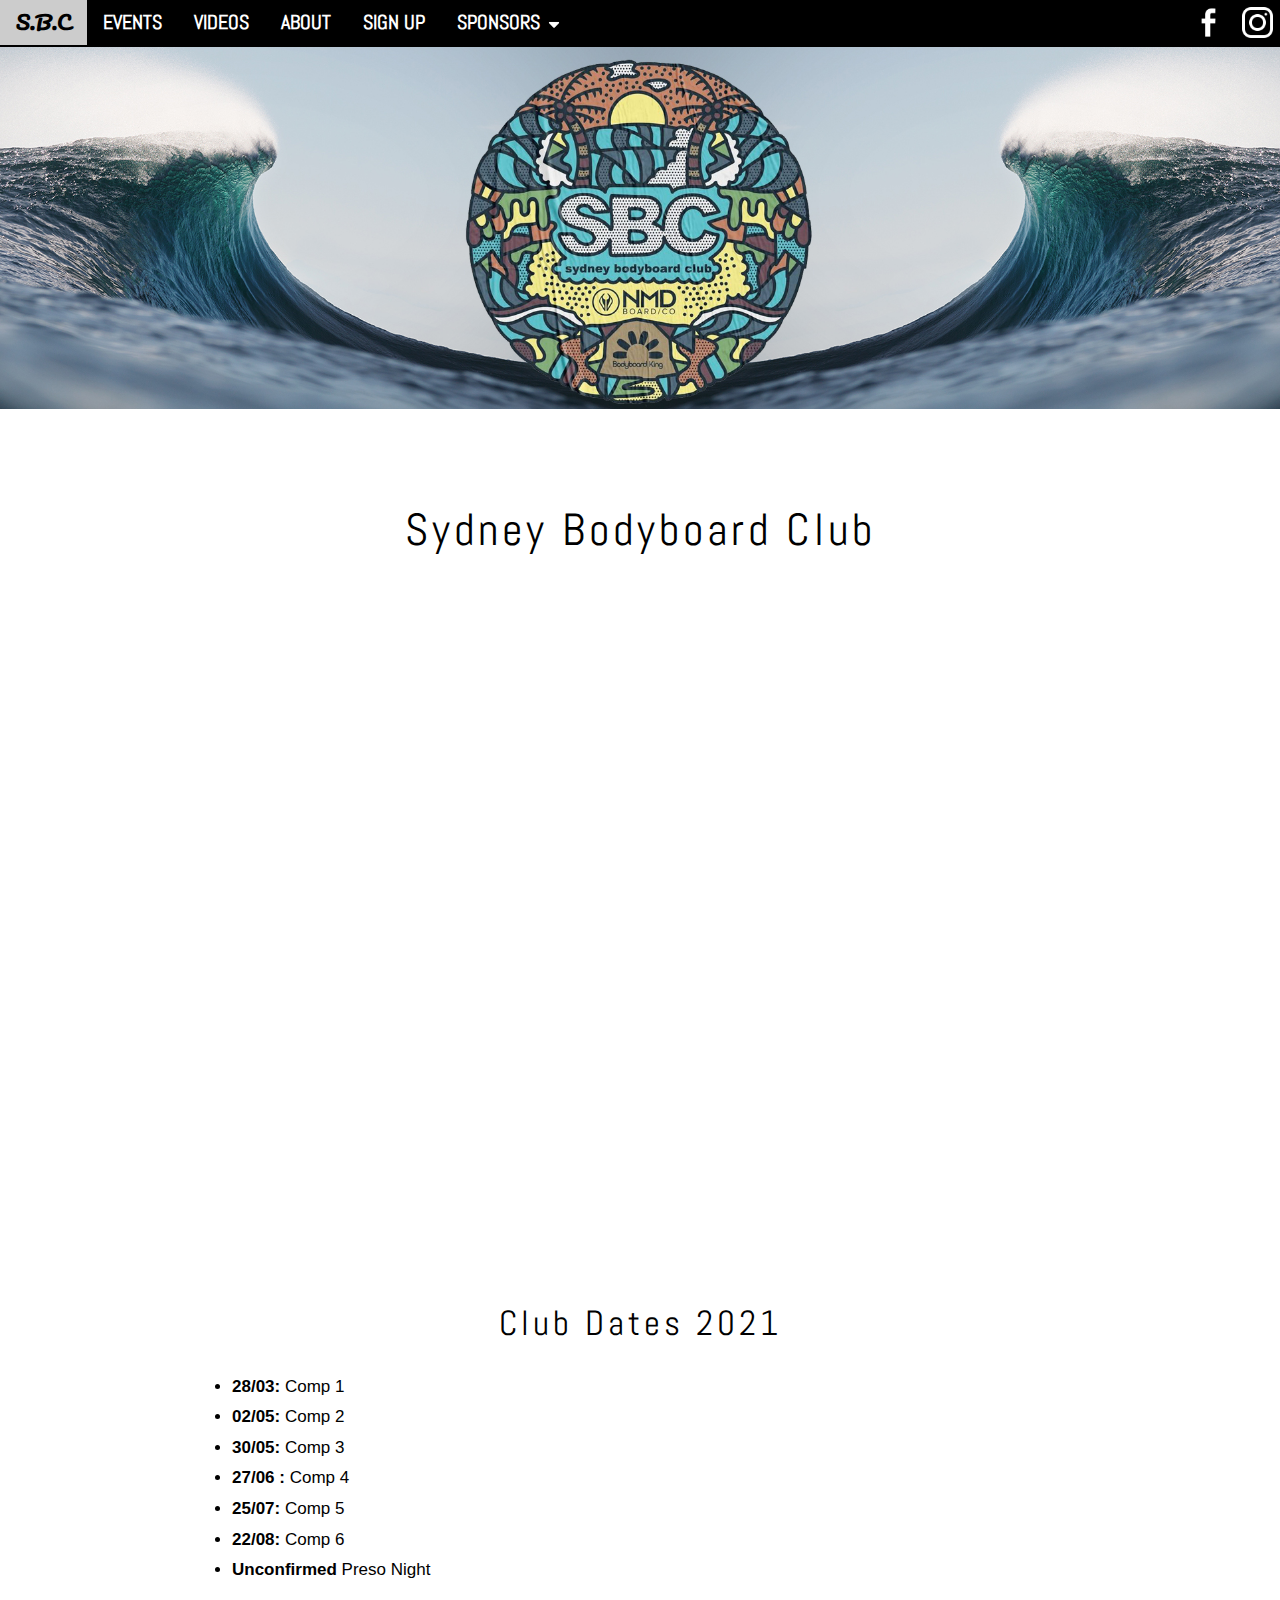
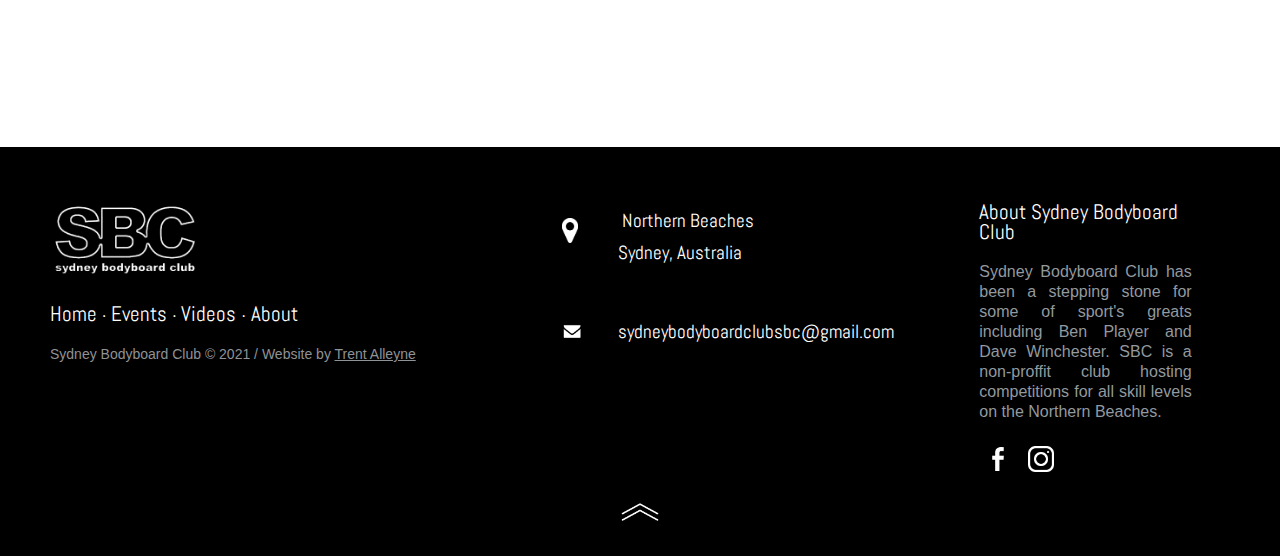
==== index.html @ 1c45e924 "2021 update" ====
<!DOCTYPE html>
<html>

<head>
	<title>Sydney Bodyboard Club</title>
	<link rel="icon" href="pics/icon2.png"

	<meta name="viewport" content="width=device-width, initial-scale=1">
	<meta charset="UTF-8">
	<link rel="stylesheet" href="css/style.css">
	<script src="http://code.jquery.com/jquery-3.2.1.min.js"></script>
	<link href="https://fonts.googleapis.com/css?family=Pacifico|Abel" rel="stylesheet">

	<!-- footer -->

		<meta charset="utf-8">
		<meta http-equiv="X-UA-Compatible" content="IE=edge">
		<meta name="viewport" content="width=device-width, initial-scale=1">
		<meta name="keywords" content="footer, address, phone, icons" />
		<link rel="stylesheet" href="css/footer-distributed-with-address-and-phones.css">
		<link rel="stylesheet" href="http://maxcdn.bootstrapcdn.com/font-awesome/4.2.0/css/font-awesome.min.css">
		<link href="http://fonts.googleapis.com/css?family=Cookie" rel="stylesheet" type="text/css">
	
	
	<body id="Home">
</head>

<div id="top">
    <div id="header">


<!-- Navbar -->
<div class="w3-top">
 <div class="w3-bar w3-theme-d3 w3-left-align">
 <span style="color:black;float:right;">
  <a class= a href = "https://www.facebook.com/SydneyBodyboardClub/" target=_blank title="Facebook"><img src="pics/fb1.png" alt="facebook" style="width:45px;height:45px;"i class="w3-hover-grey"</a>
  <a class= a href ="https://www.instagram.com/sydneybodyboardclub/?hl=en" target=_blank title="Instagram"><img src="pics/insta1.png" alt="instagram" style="width:45px;height:45px;"i class=" w3-hover-grey"></a>
  </span>
  <a class="w3-bar-item w3-button w3-hide-medium w3-hide-large w3-right w3-hover-grey w3-theme-d2" href="javascript:void(0);" onclick="openNav()"><img src="pics/bars.png" alt="pin" style="width:29px;height:29px;"i class=""</a></i></a>
  <a href="index.html" class="w3-bar-item w3-button w3-black"><b style="font-size:130%; font-family: 'Pacifico', cursive;">S.B.C</b></a>
  <a href="Events.html" class="w3-bar-item w3-button w3-hide-small w3-animate-fadeing w3-hover-grey"><b style="font-size:130%;font-family: 'Abel', sans-serif;">EVENTS</a>
  <a href="Videos.html" class="w3-bar-item w3-button w3-hide-small w3-hover-grey">VIDEOS</a>
  <a href="About.html" class="w3-bar-item w3-button w3-hide-small w3-hover-grey">ABOUT</a>
  <a href="https://docs.google.com/forms/d/e/1FAIpQLSebBg8XQ7iC94aRB7ktu4RcDqXEynfNfkiL1PMrDJuAN1dhQw/viewform" target=_blank class="w3-bar-item w3-button w3-hide-small w3-hover-grey">SIGN UP</a>
   
    <div class="w3-dropdown-hover w3-hide-small">
    <button class="w3-button" title="Notifications">SPONSORS <img src="pics/down.png" alt="pin" style="width:18px;height:18px;"i class=""</a></i></button>     
    <div class="w3-dropdown-content w3-card-4 w3-bar-block">
      <a href="http://www.bodyboardking.com" target=_blank class="w3-bar-item w3-button">Bodyboard King</a>
      <a href="http://nmdboardco.com" target=_blank class="w3-bar-item w3-button">NMD</a>
      <a href="http://www.movementmag.com/" target=_blank class="w3-bar-item w3-button">Movement Magazine</a>
      <a href="http://balibodyboarding.com/" target=_blank class="w3-bar-item w3-button">Bali Bodyboarding</a>
	  <a href="https://dmcfins.com.au/" target=_blank class="w3-bar-item w3-button">DMC Fins</a>
	 </div>
     </div>
     
 </div>
 
  <!-- Navbar on small screens -->
  <div id="navDemo" class="w3-sidebar opac3 w3-bar-block w3-black w3-card-2 w3-animate-left w3-hide-medium w3-hide-large" style="display:none" id="mySidebar">
  	<a href="index.html" class="w3-bar-item w3-button">HOME</a>
    <a href="Events.html" class="w3-bar-item w3-button">EVENTS</a>
    <a href="Videos.html" class="w3-bar-item w3-button">VIDEOS</a>
    <a href="About.html" class="w3-bar-item w3-button">ABOUT</a>
	<a href="https://forms.gle/7cFY9TbTtbBLy5KN8" target=_blank class="w3-bar-item w3-button">SIGN UP</a>
  
  <div class="w3-dropdown-hover">
    <button class="w3-button" title="Notifications">SPONSORS <img src="pics/down.png" alt="pin" style="width:18px;height:18px;"i class=""</a></i></button>     
    <div class="w3-dropdown-content w3-card-4 w3-bar-block">
      <a href="http://www.bodyboardking.com" target=_blank class="w3-bar-item w3-button">Bodyboard King</a>
      <a href="http://nmdboardco.com" target=_blank class="w3-bar-item w3-button">NMD</a>
      <a href="http://www.movementmag.com/" target=_blank class="w3-bar-item w3-button">Movement Magazine</a>
      <a href="http://balibodyboarding.com/" target=_blank class="w3-bar-item w3-button">Bali Bodyboarding</a>
	  <a href="https://dmcfins.com.au/" target=_blank class="w3-bar-item w3-button">DMC Fins</a>
	 </div>
     </div>
     </b>
     </div>
</div>

<!-- end of navbar -->

<!-- Image Header -->
<div class="container w3-animate-opacity">
	<br>
  <img src="pics/Banner.jpg" alt="banner">
</div>


<!-- Body -->
<div class="w3-container w3-content w3-padding-64" style="max-width:90%" id="Home">

<h1 class="w3-wide">Sydney Bodyboard Club</h1>

<div class="w3-container w3-content w3-center w3-padding-64" id="Body">
<h2 class="w3-wide"></h2>
		<div style="padding:56.25% 0 0 0;position:relative;"><iframe src="https://player.vimeo.com/video/337722383?title=0&byline=0&portrait=0" style="position:absolute;top:0;left:0;width:100%;height:100%;" frameborder="0" allow="autoplay; fullscreen" allowfullscreen></iframe></div><script src="https://player.vimeo.com/api/player.js"></script>
		</div>
<br>
<h2 class="w3-wide"> Club Dates 2021 </h2>
<div class="w3-content" style="max-width:80%" id="details">
	<ul>
	<li><b>28/03:</b> Comp 1</li>
	<li><b>02/05:</b> Comp 2</li>
	<li><b>30/05:</b> Comp 3</li>
	<li><b>27/06 :</b> Comp 4 </li>
	<li><b>25/07:</b> Comp 5 </li>
	<li><b>22/08:</b> Comp 6 </li>
    <li><b>Unconfirmed</b> Preso Night </li>
	</ul>
</div>
</div>
</div>
<!-- Footer -->

		<footer class="footer-distributed">

			<div class="footer-left">

				<img src="pics/logowhite.png" alt="logo" style="width:30%;height:30%;"i class=""</a>

				<p class="footer-links">
					<a style="font-size:130%;font-family: 'Abel', sans-serif;" href="Index.html">Home</a>
					·
					<a style="font-size:130%;font-family: 'Abel', sans-serif;" href="Events.html">Events</a>
					·
					<a style="font-size:130%;font-family: 'Abel', sans-serif;" href="Videos.html">Videos</a>
					·
					<a style="font-size:130%;font-family: 'Abel', sans-serif;" href="About.html">About</a>
                    </p>

				<p class="footer-company-name">Sydney Bodyboard Club &copy; 2021 / Website by <a target="_blank" href="https://www.instagram.com/trent_alleyne/"> Trent Alleyne</a></p>
			</div>

			<div class="footer-center">

				<div>
					<img src="pics/pin.png" alt="pin" style="width:16px;height:25px;"i class=""</a>
					<p style="font-family: 'Abel', sans-serif;font-size:120%;"><span style="font-family: 'Abel', sans-serif;font-size:100%;">&nbsp;&nbsp;&nbsp;&nbsp;&nbsp;&nbsp;&nbsp;&nbsp;&nbsp;&nbsp;Northern Beaches</span>&nbsp;&nbsp;&nbsp;&nbsp;&nbsp;&nbsp;&nbsp;&nbsp; Sydney, Australia</p>
				</div>
		<br>
        <br>
		<br>
				<div>
					<img src="pics/envelope.png" alt="pin" style="width:20px;height:20px;"i class=""</a>
					<p style="font-family: 'Abel', sans-serif;font-size:120%;">&nbsp;&nbsp;&nbsp;&nbsp;&nbsp;&nbsp;&nbsp;&nbsp;<a href="sydneybodyboardclubsbc@gmail.com">sydneybodyboardclubsbc@gmail.com</p>
				</div>
                
			</div>

			<div class="footer-right">

				<p style="font-size:100%" class="footer-company-about">
					<span style="text-align:left;font-size:130%;font-family: 'Abel', sans-serif;">About Sydney Bodyboard Club</span>
					Sydney Bodyboard Club has been a stepping stone for some of sport's greats including Ben Player and Dave Winchester. SBC is a non-proffit club hosting competitions for all skill levels on the Northern Beaches. 
				</p>

				<br>

				<a class= a href = "https://www.facebook.com/SydneyBodyboardClub/" target=_blank title="Facebook"><img src="pics/fb1.png" alt="facebook" style="width:38px;height:38px;"i class=	       			                "w3-hover-grey"</a>
  				<a class= a href ="https://www.instagram.com/sydneybodyboardclub/?hl=en" target=_blank title="Instagram"><img src="pics/insta1.png" alt="instagram" style="width:38px;height:38px;"i class=                "w3-hover-grey"</a> 

			</div>
            
            <center><p id="back-top"><a href="#top"><img src="pics/up1.png"alt="backtotop" style="width:38px;height:38px;"i</a></p></center>

		</footer>

<script type="text/javascript">
    // Assuming jQuery.noConflict(); has been called
    jQuery(function () {
                jQuery('#back-top a').click(function () {
                    jQuery('body,html').animate({
                        scrollTop : 0
                    }, 900);
                    return false;
                });
    });
    
// Script for side navigation
function w3_open() {
    var x = document.getElementById("mySidebar");
    x.style.width = "300px";
    x.style.paddingTop = "10%";
    x.style.display = "block";
}
// Close side navigation
function w3_close() {
    document.getElementById("mySidebar").style.display = "none";
}
// Used to toggle the menu on smaller screens when clicking on the menu button
function openNav() {
    var x = document.getElementById("navDemo");
    if (x.className.indexOf("w3-show") == -1) {
        x.className += " w3-show";
    } else { 
        x.className = x.className.replace(" w3-show", "");
    }
}
</script>
</body>
</html>
---- css/style.css ----
.w3-theme-l5 {color:#000 !important; background-color:#f0f0f0 !important}
.w3-theme-l4 {color:#000 !important; background-color:#cccccc !important}
.w3-theme-l3 {color:#fff !important; background-color:#999999 !important}
.w3-theme-l2 {color:#fff !important; background-color:#666666 !important}
.w3-theme-l1 {color:#fff !important; background-color:#333333 !important}
.w3-theme-d1 {color:#fff !important; background-color:#000000 !important}
.w3-theme-d2 {color:#fff !important; background-color:#000000 !important}
.w3-theme-d3 {color:#fff !important; background-color:#000000 !important}
.w3-theme-d4 {color:#fff !important; background-color:#000000 !important}
.w3-theme-d5 {color:#fff !important; background-color:#000000 !important}

.w3-theme-light {color:#000 !important; background-color:#f0f0f0 !important}
.w3-theme-dark {color:#fff !important; background-color:#000000 !important}
.w3-theme-action {color:#fff !important; background-color:#000000 !important}

.w3-theme {color:#fff !important; background-color:#000000 !important}
.w3-text-theme {color:#000000 !important}
.w3-border-theme {border-color:#000000 !important}

.w3-hover-theme:hover {color:#000 !important; background-color:#ffc107 !important}
.w3-hover-text-theme:hover {color:#000000 !important}
.w3-hover-border-theme:hover {border-color:#000000 !important}



/* W3.CSS 4.04 Apr 2017 by Jan Egil and Borge Refsnes */
html{box-sizing:border-box}*,*:before,*:after{box-sizing:inherit}
/* Extract from normalize.css by Nicolas Gallagher and Jonathan Neal git.io/normalize */
html{-ms-text-size-adjust:100%;-webkit-text-size-adjust:100%}body{margin:0}
article,aside,details,figcaption,figure,footer,header,main,menu,nav,section,summary{display:block}
audio,canvas,progress,video{display:inline-block}progress{vertical-align:baseline}
audio:not([controls]){display:none;height:0}[hidden],template{display:none}
a{background-color:transparent;-webkit-text-decoration-skip:objects}
a:active,a:hover{outline-width:0}abbr[title]{border-bottom:none;text-decoration:underline;text-decoration:underline dotted}
dfn{font-style:italic}mark{background:#ff0;color:#000}
small{font-size:80%}sub,sup{font-size:75%;line-height:0;position:relative;vertical-align:baseline}
sub{bottom:-0.25em}sup{top:-0.5em}figure{margin:1em 40px}img{border-style:none}svg:not(:root){overflow:hidden}
code,kbd,pre,samp{font-family:monospace,monospace;font-size:1em}hr{box-sizing:content-box;height:0;overflow:visible}
button,input,select,textarea{font:inherit;margin:0}optgroup{font-weight:bold}
button,input{overflow:visible}button,select{text-transform:none}
button,html [type=button],[type=reset],[type=submit]{-webkit-appearance:button}
button::-moz-focus-inner, [type=button]::-moz-focus-inner, [type=reset]::-moz-focus-inner, [type=submit]::-moz-focus-inner{border-style:none;padding:0}
button:-moz-focusring, [type=button]:-moz-focusring, [type=reset]:-moz-focusring, [type=submit]:-moz-focusring{outline:1px dotted ButtonText}
fieldset{border:1px solid #c0c0c0;margin:0 2px;padding:.35em .625em .75em}
legend{color:inherit;display:table;max-width:100%;padding:0;white-space:normal}textarea{overflow:auto}
[type=checkbox],[type=radio]{padding:0}
[type=number]::-webkit-inner-spin-button,[type=number]::-webkit-outer-spin-button{height:auto}
[type=search]{-webkit-appearance:textfield;outline-offset:-2px}
[type=search]::-webkit-search-cancel-button,[type=search]::-webkit-search-decoration{-webkit-appearance:none}
::-webkit-input-placeholder{color:inherit;opacity:0.54}
::-webkit-file-upload-button{-webkit-appearance:button;font:inherit}
/* End extract */
html,body{font-family:Verdana,sans-serif;font-size:17px;line-height:1.8;text-align:justify;}html{overflow-x:hidden}
h1{font-family: 'Abel', sans-serif;font-size:45px;font-weight:400;text-align:center;margin:10px 0}h2{font-family: 'Abel', sans-serif;font-size:35px;font-weight:400;text-align:center;margin:10px 0}h3{font-size:24px}h4{font-size:20px}h5{font-size:18px}h6{font-size:16px}.w3-serif{font-family:serif}
h3,h4,h5,h6{font-family:'Abel', sans-serif;font-weight:400;text-align:center;margin:10px 0}.w3-wide{letter-spacing:4px}
hr{border:0;border-top:1px solid #eee;margin:20px 0}
.w3-image{max-width:100%;height:auto}img{margin-bottom:-5px}a{color:inherit}
.w3-table,.w3-table-all{border-collapse:collapse;border-spacing:0;width:100%;display:table}.w3-table-all{border:1px solid #ccc}
.w3-bordered tr,.w3-table-all tr{border-bottom:1px solid #ddd}.w3-striped tbody tr:nth-child(even){background-color:#f1f1f1}
.w3-table-all tr:nth-child(odd){background-color:#fff}.w3-table-all tr:nth-child(even){background-color:#f1f1f1}
.w3-hoverable tbody tr:hover,.w3-ul.w3-hoverable li:hover{background-color:#ccc}.w3-centered tr th,.w3-centered tr td{text-align:center}
.w3-table td,.w3-table th,.w3-table-all td,.w3-table-all th{padding:8px 8px;display:table-cell;text-align:left;vertical-align:top}
.w3-table th:first-child,.w3-table td:first-child,.w3-table-all th:first-child,.w3-table-all td:first-child{padding-left:16px}
.w3-btn,.w3-button{border:none;display:inline-block;outline:0;padding:8px 16px;vertical-align:middle;overflow:hidden;text-decoration:none;color:inherit;background-color:inherit;text-align:center;cursor:pointer;white-space:nowrap}
.w3-btn:hover{box-shadow:0 8px 16px 0 rgba(0,0,0,0.2),0 6px 20px 0 rgba(0,0,0,0.19)}
.w3-btn,.w3-button{-webkit-touch-callout:none;-webkit-user-select:none;-khtml-user-select:none;-moz-user-select:none;-ms-user-select:none;user-select:none}   
.w3-disabled,.w3-btn:disabled,.w3-button:disabled{cursor:not-allowed;opacity:0.3}.w3-disabled *,:disabled *{pointer-events:none}
.w3-btn.w3-disabled:hover,.w3-btn:disabled:hover{box-shadow:none}
.w3-badge,.w3-tag{background-color:#000;color:#fff;display:inline-block;padding-left:8px;padding-right:8px;text-align:center}.w3-badge{border-radius:50%}
.w3-ul{list-style-type:none;padding:0;margin:0}.w3-ul li{padding:8px 16px;border-bottom:1px solid #ddd}.w3-ul li:last-child{border-bottom:none}
.w3-tooltip,.w3-display-container{position:relative}.w3-tooltip .w3-text{display:none}.w3-tooltip:hover .w3-text{display:inline-block}
.w3-ripple:active{opacity:0.5}.w3-ripple{transition:opacity 0s}
.w3-input{padding:8px;display:block;border:none;border-bottom:1px solid #ccc;width:100%}
.w3-select{padding:9px 0;width:100%;border:none;border-bottom:1px solid #ccc}
.w3-dropdown-click,.w3-dropdown-hover{position:relative;display:inline-block;cursor:pointer}
.w3-dropdown-hover:hover .w3-dropdown-content{display:block;z-index:1}
.w3-dropdown-hover:first-child,.w3-dropdown-click:hover{background-color:#ccc;color:#000}
.w3-dropdown-hover:hover > .w3-button:first-child,.w3-dropdown-click:hover > .w3-button:first-child{background-color:#ccc;color:#000}
.w3-dropdown-content{cursor:auto;color:#000;background-color:#fff;display:none;position:absolute;min-width:160px;margin:0;padding:0}
.w3-check,.w3-radio{width:24px;height:24px;position:relative;top:6px}
.w3-sidebar{height:100%;width:200px;background-color:#fff;position:fixed!important;z-index:1;overflow:auto}
.w3-bar-block .w3-dropdown-hover,.w3-bar-block .w3-dropdown-click{width:100%}
.w3-bar-block .w3-dropdown-hover .w3-dropdown-content,.w3-bar-block .w3-dropdown-click .w3-dropdown-content{min-width:100%}
.w3-bar-block .w3-dropdown-hover .w3-button,.w3-bar-block .w3-dropdown-click .w3-button{width:100%;text-align:left;padding:8px 16px}
.w3-main,#main{transition:margin-left .4s}
.w3-modal{z-index:3;display:none;padding-top:100px;position:fixed;left:0;top:0;width:100%;height:100%;overflow:auto;background-color:rgb(0,0,0);background-color:rgba(0,0,0,0.4)}
.w3-modal-content{margin:auto;background-color:#fff;position:relative;padding:0;outline:0;width:600px}
.w3-bar{width:100%;overflow:hidden}.w3-center .w3-bar{display:inline-block;width:auto}
.w3-bar .w3-bar-item{padding:8px 16px;float:left;width:auto;border:none;outline:none;display:block}
.w3-bar .w3-dropdown-hover,.w3-bar .w3-dropdown-click{position:static;float:left}
.w3-bar .w3-button{white-space:normal}
.w3-bar-block .w3-bar-item{width:100%;display:block;padding:8px 16px;text-align:left;border:none;outline:none;white-space:normal;float:none}
.w3-bar-block.w3-center .w3-bar-item{text-align:center}.w3-block{display:block;width:100%}
.w3-responsive{overflow-x:auto}
.w3-container:after,.w3-container:before,.w3-panel:after,.w3-panel:before,.w3-row:after,.w3-row:before,.w3-row-padding:after,.w3-row-padding:before,
.w3-cell-row:before,.w3-cell-row:after,.w3-clear:after,.w3-clear:before,.w3-bar:before,.w3-bar:after{content:"";display:table;clear:both}
.w3-col,.w3-half,.w3-third,.w3-twothird,.w3-threequarter,.w3-quarter{float:left;width:100%}
.w3-col.s1{width:8.33333%}.w3-col.s2{width:16.66666%}.w3-col.s3{width:24.99999%}.w3-col.s4{width:33.33333%}
.w3-col.s5{width:41.66666%}.w3-col.s6{width:49.99999%}.w3-col.s7{width:58.33333%}.w3-col.s8{width:66.66666%}
.w3-col.s9{width:74.99999%}.w3-col.s10{width:83.33333%}.w3-col.s11{width:91.66666%}.w3-col.s12{width:99.99999%}
@media (min-width:601px){.w3-col.m1{width:8.33333%}.w3-col.m2{width:16.66666%}.w3-col.m3,.w3-quarter{width:24.99999%}.w3-col.m4,.w3-third{width:33.33333%}
.w3-col.m5{width:41.66666%}.w3-col.m6,{width:49.99999%}.w3-col.m7{width:58.33333%}.w3-col.m8,.w3-twothird{width:66.66666%}
.w3-col.m9,.w3-threequarter{width:74.99999%}.w3-col.m10{width:83.33333%}.w3-col.m11{width:91.66666%}.w3-col.m12{width:99.99999%}}
@media (min-width:1001px){.w3-half{width:49.99999%}}
@media (min-width:993px){.w3-col.l1{width:8.33333%}.w3-col.l2{width:16.66666%}.w3-col.l3{width:24.99999%}.w3-col.l4{width:33.33333%}
.w3-col.l5{width:41.66666%}.w3-col.l6{width:49.99999%}.w3-col.l7{width:58.33333%}.w3-col.l8{width:66.66666%}
.w3-col.l9{width:74.99999%}.w3-col.l10{width:83.33333%}.w3-col.l11{width:91.66666%}.w3-col.l12{width:99.99999%}}
.w3-content{max-width:980px;margin:auto}.w3-rest{overflow:hidden}
.w3-cell-row{display:table;width:100%}.w3-cell{display:table-cell}
.w3-cell-top{vertical-align:top}.w3-cell-middle{vertical-align:middle}.w3-cell-bottom{vertical-align:bottom}
.w3-hide{display:none!important}.w3-show-block,.w3-show{display:block!important}.w3-show-inline-block{display:inline-block!important}
@media (max-width:920px){.w3-modal-content{margin:0 10px;width:auto!important}.w3-modal{padding-top:30px}
.w3-dropdown-hover.w3-mobile .w3-dropdown-content,.w3-dropdown-click.w3-mobile .w3-dropdown-content{position:relative}	
.w3-hide-small{display:none!important}.w3-mobile{display:block;width:100%!important}.w3-bar-item.w3-mobile,.w3-dropdown-hover.w3-mobile,.w3-dropdown-click.w3-mobile{text-align:center}
.w3-dropdown-hover.w3-mobile,.w3-dropdown-hover.w3-mobile .w3-btn,.w3-dropdown-hover.w3-mobile .w3-button,.w3-dropdown-click.w3-mobile,.w3-dropdown-click.w3-mobile .w3-btn,.w3-dropdown-click.w3-mobile .w3-button{width:100%}}
@media (max-width:768px){.w3-modal-content{width:500px}.w3-modal{padding-top:50px}}
@media (min-width:921px){.w3-modal-content{width:900px}.w3-hide-large{display:none!important}.w3-sidebar.w3-collapse{display:block!important}}
@media (max-width:991px) and (min-width:920px){.w3-hide-medium{display:none!important}}
@media (max-width:991px){.w3-sidebar.w3-collapse{display:none}.w3-main{margin-left:0!important;margin-right:0!important}}
.w3-top,.w3-bottom{position:fixed;width:100%;z-index:1}.w3-top{font-size:15px;line-height:1.5;top:0}.w3-bottom{bottom:0}
.w3-overlay{position:fixed;display:none;width:100%;height:100%;top:0;left:0;right:0;bottom:0;background-color:rgba(0,0,0,0.5);z-index:2}
.w3-display-topleft{position:absolute;left:0;top:0}.w3-display-topright{position:absolute;right:0;top:0}
.w3-display-bottomleft{position:absolute;left:0;bottom:0}.w3-display-bottomright{position:absolute;right:0;bottom:0}
.w3-display-middle{position:absolute;top:50%;left:50%;transform:translate(-50%,-50%);-ms-transform:translate(-50%,-50%)}
.w3-display-left{position:absolute;top:50%;left:0%;transform:translate(0%,-50%);-ms-transform:translate(-0%,-50%)}
.w3-display-right{position:absolute;top:50%;right:0%;transform:translate(0%,-50%);-ms-transform:translate(0%,-50%)}
.w3-display-topmiddle{position:absolute;left:50%;top:0;transform:translate(-50%,0%);-ms-transform:translate(-50%,0%)}
.w3-display-bottommiddle{position:absolute;left:50%;bottom:0;transform:translate(-50%,0%);-ms-transform:translate(-50%,0%)}
.w3-display-container:hover .w3-display-hover{display:block}.w3-display-container:hover span.w3-display-hover{display:inline-block}.w3-display-hover{display:none}
.w3-display-position{position:absolute}
.w3-circle{border-radius:50%}
.w3-round-small{border-radius:2px}.w3-round,.w3-round-medium{border-radius:4px}.w3-round-large{border-radius:8px}.w3-round-xlarge{border-radius:16px}.w3-round-xxlarge{border-radius:32px}
.w3-row-padding,.w3-row-padding>.w3-half,.w3-row-padding>.w3-third,.w3-row-padding>.w3-twothird,.w3-row-padding>.w3-threequarter,.w3-row-padding>.w3-quarter,.w3-row-padding>.w3-col{padding:0 8px}
.w3-container,.w3-panel{padding:0.01em 16px}.w3-panel{margin-top:16px;margin-bottom:16px}
.w3-code,.w3-codespan{font-family:Consolas,"courier new";font-size:16px}
.w3-code{width:auto;background-color:#fff;padding:8px 12px;border-left:4px solid #4CAF50;word-wrap:break-word}
.w3-codespan{color:crimson;background-color:#f1f1f1;padding-left:4px;padding-right:4px;font-size:110%}
.w3-card,.w3-card-2{box-shadow:0 2px 5px 0 rgba(0,0,0,0.16),0 2px 10px 0 rgba(0,0,0,0.12)}
.w3-card-4,.w3-hover-shadow:hover{box-shadow:0 4px 10px 0 rgba(0,0,0,0.2),0 4px 20px 0 rgba(0,0,0,0.19)}
.w3-spin{animation:w3-spin 2s infinite linear}@keyframes w3-spin{0%{transform:rotate(0deg)}100%{transform:rotate(359deg)}}
.w3-animate-fading{animation:fading 10s infinite}@keyframes fading{0%{opacity:0}50%{opacity:1}100%{opacity:0}}
.w3-animate-opacity{animation:opac 0.8s}@keyframes opac{from{opacity:0} to{opacity:1}}
.w3-animate-top{position:relative;animation:animatetop 0.4s}@keyframes animatetop{from{top:-300px;opacity:0} to{top:0;opacity:1}}
.w3-animate-left{position:relative;animation:animateleft 0.4s}@keyframes animateleft{from{left:-300px;opacity:0%} to{left:0;opacity:0.8%}}
.w3-animate-right{position:relative;animation:animateright 0.4s}@keyframes animateright{from{right:-300px;opacity:0} to{right:0;opacity:1}}
.w3-animate-bottom{position:relative;animation:animatebottom 0.4s}@keyframes animatebottom{from{bottom:-300px;opacity:0} to{bottom:0;opacity:1}}
.w3-animate-zoom {animation:animatezoom 0.6s}@keyframes animatezoom{from{transform:scale(0)} to{transform:scale(1)}}
.w3-animate-input{transition:width 0.4s ease-in-out}.w3-animate-input:focus{width:100%!important}
.w3-opacity,.w3-hover-opacity:hover{opacity:0.60}.w3-opacity-off,.w3-hover-opacity-off:hover{opacity:1}
.w3-opacity-max{opacity:0.25}.w3-opacity-min{opacity:0.75}
.w3-greyscale-max,.w3-grayscale-max,.w3-hover-greyscale:hover,.w3-hover-grayscale:hover{filter:grayscale(100%)}
.w3-greyscale,.w3-grayscale{filter:grayscale(75%)}.w3-greyscale-min,.w3-grayscale-min{filter:grayscale(50%)}
.w3-sepia{filter:sepia(75%)}.w3-sepia-max,.w3-hover-sepia:hover{filter:sepia(100%)}.w3-sepia-min{filter:sepia(50%)}
.w3-tiny{font-size:10px!important}.w3-small{font-size:12px!important}.w3-medium{font-size:15px!important}.w3-large{font-size:18px!important}
.w3-xlarge{font-size:24px!important}.w3-xxlarge{font-size:36px!important}.w3-xxxlarge{font-size:48px!important}.w3-jumbo{font-size:64px!important}
.w3-left-align{text-align:left!important}.w3-right-align{text-align:right!important}.w3-justify{text-align:justify!important}.w3-center{text-align:center!important}
.w3-border-0{border:0!important}.w3-border{border:1px solid #ccc!important}
.w3-border-top{border-top:1px solid #ccc!important}.w3-border-bottom{border-bottom:1px solid #ccc!important}
.w3-border-left{border-left:1px solid #ccc!important}.w3-border-right{border-right:1px solid #ccc!important}
.w3-topbar{border-top:6px solid #ccc!important}.w3-bottombar{border-bottom:6px solid #ccc!important}
.w3-leftbar{border-left:6px solid #ccc!important}.w3-rightbar{border-right:6px solid #ccc!important}
.w3-section,.w3-code{margin-top:16px!important;margin-bottom:16px!important}
.w3-margin{margin:16px!important}.w3-margin-top{margin-top:16px!important}.w3-margin-bottom{margin-bottom:16px!important}
.w3-margin-left{margin-left:16px!important}.w3-margin-right{margin-right:16px!important}
.w3-padding-small{padding:4px 8px!important}.w3-padding{padding:8px 16px!important}.w3-padding-large{padding:12px 24px!important}
.w3-padding-16{padding-top:16px!important;padding-bottom:16px!important}.w3-padding-24{padding-top:24px!important;padding-bottom:24px!important}
.w3-padding-32{padding-top:32px!important;padding-bottom:32px!important}.w3-padding-48{padding-top:48px!important;padding-bottom:48px!important}
.w3-padding-64{padding-top:64px!important;padding-bottom:64px!important}
.w3-left{float:left!important}.w3-right{float:right!important}
.w3-button:hover{color:#000!important;background-color:#ccc!important}
.w3-transparent,.w3-hover-none:hover{background-color:transparent!important}
.w3-hover-none:hover{box-shadow:none!important}
/* Colors */
.w3-amber,.w3-hover-amber:hover{color:#000!important;background-color:#ffc107!important}
.w3-aqua,.w3-hover-aqua:hover{color:#000!important;background-color:#00ffff!important}
.w3-blue,.w3-hover-blue:hover{color:#fff!important;background-color:#2196F3!important}
.w3-light-blue,.w3-hover-light-blue:hover{color:#000!important;background-color:#87CEEB!important}
.w3-brown,.w3-hover-brown:hover{color:#fff!important;background-color:#795548!important}
.w3-cyan,.w3-hover-cyan:hover{color:#000!important;background-color:#00bcd4!important}
.w3-blue-grey,.w3-hover-blue-grey:hover,.w3-blue-gray,.w3-hover-blue-gray:hover{color:#fff!important;background-color:#607d8b!important}
.w3-green,.w3-hover-green:hover{color:#fff!important;background-color:#4CAF50!important}
.w3-light-green,.w3-hover-light-green:hover{color:#000!important;background-color:#8bc34a!important}
.w3-indigo,.w3-hover-indigo:hover{color:#fff!important;background-color:#3f51b5!important}
.w3-khaki,.w3-hover-khaki:hover{color:#000!important;background-color:#f0e68c!important}
.w3-lime,.w3-hover-lime:hover{color:#000!important;background-color:#cddc39!important}
.w3-orange,.w3-hover-orange:hover{color:#000!important;background-color:#ff9800!important}
.w3-deep-orange,.w3-hover-deep-orange:hover{color:#fff!important;background-color:#ff5722!important}
.w3-pink,.w3-hover-pink:hover{color:#fff!important;background-color:#e91e63!important}
.w3-purple,.w3-hover-purple:hover{color:#fff!important;background-color:#9c27b0!important}
.w3-deep-purple,.w3-hover-deep-purple:hover{color:#fff!important;background-color:#673ab7!important}
.w3-red,.w3-hover-red:hover{color:#fff!important;background-color:#f44336!important}
.w3-sand,.w3-hover-sand:hover{color:#000!important;background-color:#fdf5e6!important}
.w3-teal,.w3-hover-teal:hover{color:#fff!important;background-color:#009688!important}
.w3-yellow,.w3-hover-yellow:hover{color:#000!important;background-color:#ffeb3b!important}
.w3-white,.w3-hover-white:hover{color:#000!important;background-color:#fff!important}
.w3-black,.w3-hover-black:hover{color:#fff!important;background-color:#000!important}
.w3-grey,.w3-hover-grey:hover,.w3-gray,.w3-hover-gray:hover{color:#000!important;background-color:#bbb!important}
.w3-light-grey,.w3-hover-light-grey:hover,.w3-light-gray,.w3-hover-light-gray:hover{color:#000!important;background-color:#f1f1f1!important}
.w3-dark-grey,.w3-hover-dark-grey:hover,.w3-dark-gray,.w3-hover-dark-gray:hover{color:#fff!important;background-color:#616161!important}
.w3-pale-red,.w3-hover-pale-red:hover{color:#000!important;background-color:#ffdddd!important}
.w3-pale-green,.w3-hover-pale-green:hover{color:#000!important;background-color:#ddffdd!important}
.w3-pale-yellow,.w3-hover-pale-yellow:hover{color:#000!important;background-color:#ffffcc!important}
.w3-pale-blue,.w3-hover-pale-blue:hover{color:#000!important;background-color:#ddffff!important}
.w3-text-red,.w3-hover-text-red:hover{color:#f44336!important}
.w3-text-green,.w3-hover-text-green:hover{color:#4CAF50!important}
.w3-text-blue,.w3-hover-text-blue:hover{color:#2196F3!important}
.w3-text-yellow,.w3-hover-text-yellow:hover{color:#ffeb3b!important}
.w3-text-white,.w3-hover-text-white:hover{color:#fff!important}
.w3-text-black,.w3-hover-text-black:hover{color:#000!important}
.w3-text-grey,.w3-hover-text-grey:hover,.w3-text-gray,.w3-hover-text-gray:hover{color:#757575!important}
.w3-text-amber{color:#ffc107!important}
.w3-text-aqua{color:#00ffff!important}
.w3-text-light-blue{color:#87CEEB!important}
.w3-text-brown{color:#795548!important}
.w3-text-cyan{color:#00bcd4!important}
.w3-text-blue-grey,.w3-text-blue-gray{color:#607d8b!important}
.w3-text-light-green{color:#8bc34a!important}
.w3-text-indigo{color:#3f51b5!important}
.w3-text-khaki{color:#b4aa50!important}
.w3-text-lime{color:#cddc39!important}
.w3-text-orange{color:#ff9800!important}
.w3-text-deep-orange{color:#ff5722!important}
.w3-text-pink{color:#e91e63!important}
.w3-text-purple{color:#9c27b0!important}
.w3-text-deep-purple{color:#673ab7!important}
.w3-text-sand{color:#fdf5e6!important}
.w3-text-teal{color:#009688!important}
.w3-text-light-grey,.w3-hover-text-light-grey:hover,.w3-text-light-gray,.w3-hover-text-light-gray:hover{color:#f1f1f1!important}
.w3-text-dark-grey,.w3-hover-text-dark-grey:hover,.w3-text-dark-gray,.w3-hover-text-dark-gray:hover{color:#3a3a3a!important}
.w3-border-red,.w3-hover-border-red:hover{border-color:#f44336!important}
.w3-border-green,.w3-hover-border-green:hover{border-color:#4CAF50!important}
.w3-border-blue,.w3-hover-border-blue:hover{border-color:#2196F3!important}
.w3-border-yellow,.w3-hover-border-yellow:hover{border-color:#ffeb3b!important}
.w3-border-white,.w3-hover-border-white:hover{border-color:#fff!important}
.w3-border-black,.w3-hover-border-black:hover{border-color:#000!important}
.w3-border-grey,.w3-hover-border-grey:hover,.w3-border-gray,.w3-hover-border-gray:hover{border-color:#bbb!important}

.fa-icon:before{content: img src "pics/icon2.png"}

.mySlides {display:none}
.w3-left, .w3-right, .w3-badge {cursor:pointer}
.w3-badge {height:13px;width:13px;padding:0}


	
.opac {
    opacity: 0.8;
	font-size:12px;
	text-align:center;
}

.opac2{
	opacity: 0.95;
}

.opac3{
	opacity: 0.8;
}

.center
{
	text-align:center;
}

table, th, td
{
	border: 1px solid black;
	border-collapse: collapse;
	opacity: 0.95;
	color: black;
	
}

th, td
{
	padding: 10px;
	text-align:center;
}

th
{
	background-color: #09F;
	color:white;
}

tr:nth-child(even)
{
	background-color: #CCC;
}

tr:nth-child(even)
{
	background-color: #CCC;
}

tr:nth-child(odd)
{
	background-color: #FFF;
}

table
{
	width: 90%;	
}

td[colspan]{
        background: #03C;
		color: white;
    }﻿



#container{
	witdth:960px;
	margin: 0px auto;	
}

#left-column{
	Width:700px;
	float: left;
	background: blue;	
}

#right-column{
	width:260px;
	float:left; 
	background:orange;
}

@media screen and (min-width:1920px){
	#container{
			
		}	
		
}

@media screen and (max-width:1920px){
	#container{
			width:100%;
			
		}	
		
	#left-column{
		width:70%;	
	}
	
	#right-column{
		width:70%;
	}
	
	img{
		width:100%;
		}
	
	p{max-width:90%;
	margin-right: 5%;	
	margin-left: 5%;
}
@media screen and (max-width:959px){
		
	#left-column{
		width:70%;	
	}
	
	#right-column{
		width:70%;
	}
	
	img{
		width:100%;
		}
		
		p{max-width:95%;
}

@media screen and (max-width:640px){	
		
	#left-column{
		width:100%;	
	}
	
	#right-column{
		width:100%;
	}
	
	img{
		width:100%;
		}
	p{max-width:95%;
}


.wrapper{
		width: 100%;
		height: 0;
		padding-bottom: 56.25%;
		position: relative;
	}
	
.wrapper iframe {
	position: absolute;
	width: 100%;
	height: 100%;
	}
	
	margin1 {
    width:300px;
    margin: auto;
    border: 1px solid red;
}

.w3-content1{max-width:980px;margin:auto}.w3-rest{overflow:hidden}

.rslides {
  position: relative;
  list-style: none;
  overflow: hidden;
  width: 100%;
  padding: 0;
  margin: 0;
  }

.rslides li {
  -webkit-backface-visibility: hidden;
  position: absolute;
  display: none;
  width: 100%;
  left: 0;
  top: 0;
  }

.rslides li:first-child {
  position: relative;
  display: block;
  float: left;
  }

.rslides img {
  display: block;
  height: auto;
  float: left;
  width: 100%;
  border: 0;
  }
  
  
  .imgs{
	  width:100%;
	  max-width:640;
	  max-height:360;
	  }
	  
	img.hover:hover, a.hover:active{
     color:black;
	 }
---- css/footer-distributed-with-address-and-phones.css ----
.footer-distributed{
	clear:both;
	background-color: #000;
	box-shadow: 0 1px 1px 0 rgba(0, 0, 0, 0.12);
	box-sizing: border-box;
	width: 100%;
	text-align: left;
	font: 16px Arial;

	padding: 55px 50px 10px;
	margin-top: 80px;
}

.footer-distributed .footer-left,
.footer-distributed .footer-center,
.footer-distributed .footer-right{
	display: inline-block;
	vertical-align: top;
}

/* Footer left */

.footer-distributed .footer-left{
	width: 43%;
}

/* The company logo */

.footer-distributed h3{
	color:  #ffffff;
	font: normal 36px 'Cookie', cursive;
	margin: 0;
}

.footer-distributed h3 span{
	color:  #5383d3;
}

/* Footer links */

.footer-distributed .footer-links{
	color:  #ffffff;
	margin: 20px 0 12px;
	padding: 0;
}

.footer-distributed .footer-links a{
	display:inline-block;
	line-height: 1.8;
	text-decoration: none;
	color:  inherit;
}

.footer-distributed .footer-company-name{
	color:  #8f9296;
	font-size: 14px;
	font-weight: normal;
	margin: 0;
}

/* Footer Center */

.footer-distributed .footer-center{
	width: 35%;
}

.footer-distributed .footer-center i{
	background-color:  #000;
	color: #ffffff;
	font-size: 25px;
	width: 38px;
	height: 38px;
	border-radius: 50%;
	text-align: center;
	line-height: 42px;
	margin: 10px 15px;
	vertical-align: middle;
}

.footer-distributed .footer-center i.fa-envelope{
	font-size: 17px;
	line-height: 38px;
}

.footer-distributed .footer-center p{
	display: inline-block;
	color: #ffffff;
	vertical-align: middle;
	margin:0;
}

.footer-distributed .footer-center p span{
	display:block;
	font-weight: normal;
	font-size:14px;
	line-height:2;
}

.footer-distributed .footer-center p a{
	color:  white;
	text-decoration: none;;
}


/* Footer Right */

.footer-distributed .footer-right{
	width: 20%;
}

.footer-distributed .footer-company-about{
	line-height: 20px;
	color:  #92999f;
	font-size: 13px;
	font-weight: normal;
	margin: 0;
	text-align: justify;
}

.footer-distributed .footer-company-about span{
	display: block;
	color:  #ffffff;
	font-size: 16px;
	font-weight: Normal;
	margin-bottom: 20px;
}

.footer-distributed .footer-icons{
	margin-top: 25px;
}

.footer-distributed .footer-icons a{
	display: inline-block;
	width: 35px;
	height: 35px;
	cursor: pointer;
	background-color:  #000;
	border-radius: 2px;

	font-size: 20px;
	color: #ffffff;
	text-align: center;
	line-height: 35px;

	margin-right: 3px;
	margin-bottom: 5px;
}

/* If you don't want the footer to be responsive, remove these media queries */

@media (max-width: 880px) {

	.footer-distributed{
		font: bold 14px sans-serif;
	}

	.footer-distributed .footer-left,
	.footer-distributed .footer-center,
	.footer-distributed .footer-right{
		display: block;
		width: 100%;
		margin-bottom: 40px;
		text-align: center;
	}

	.footer-distributed .footer-center i{
		margin-left: 0;
	}

}
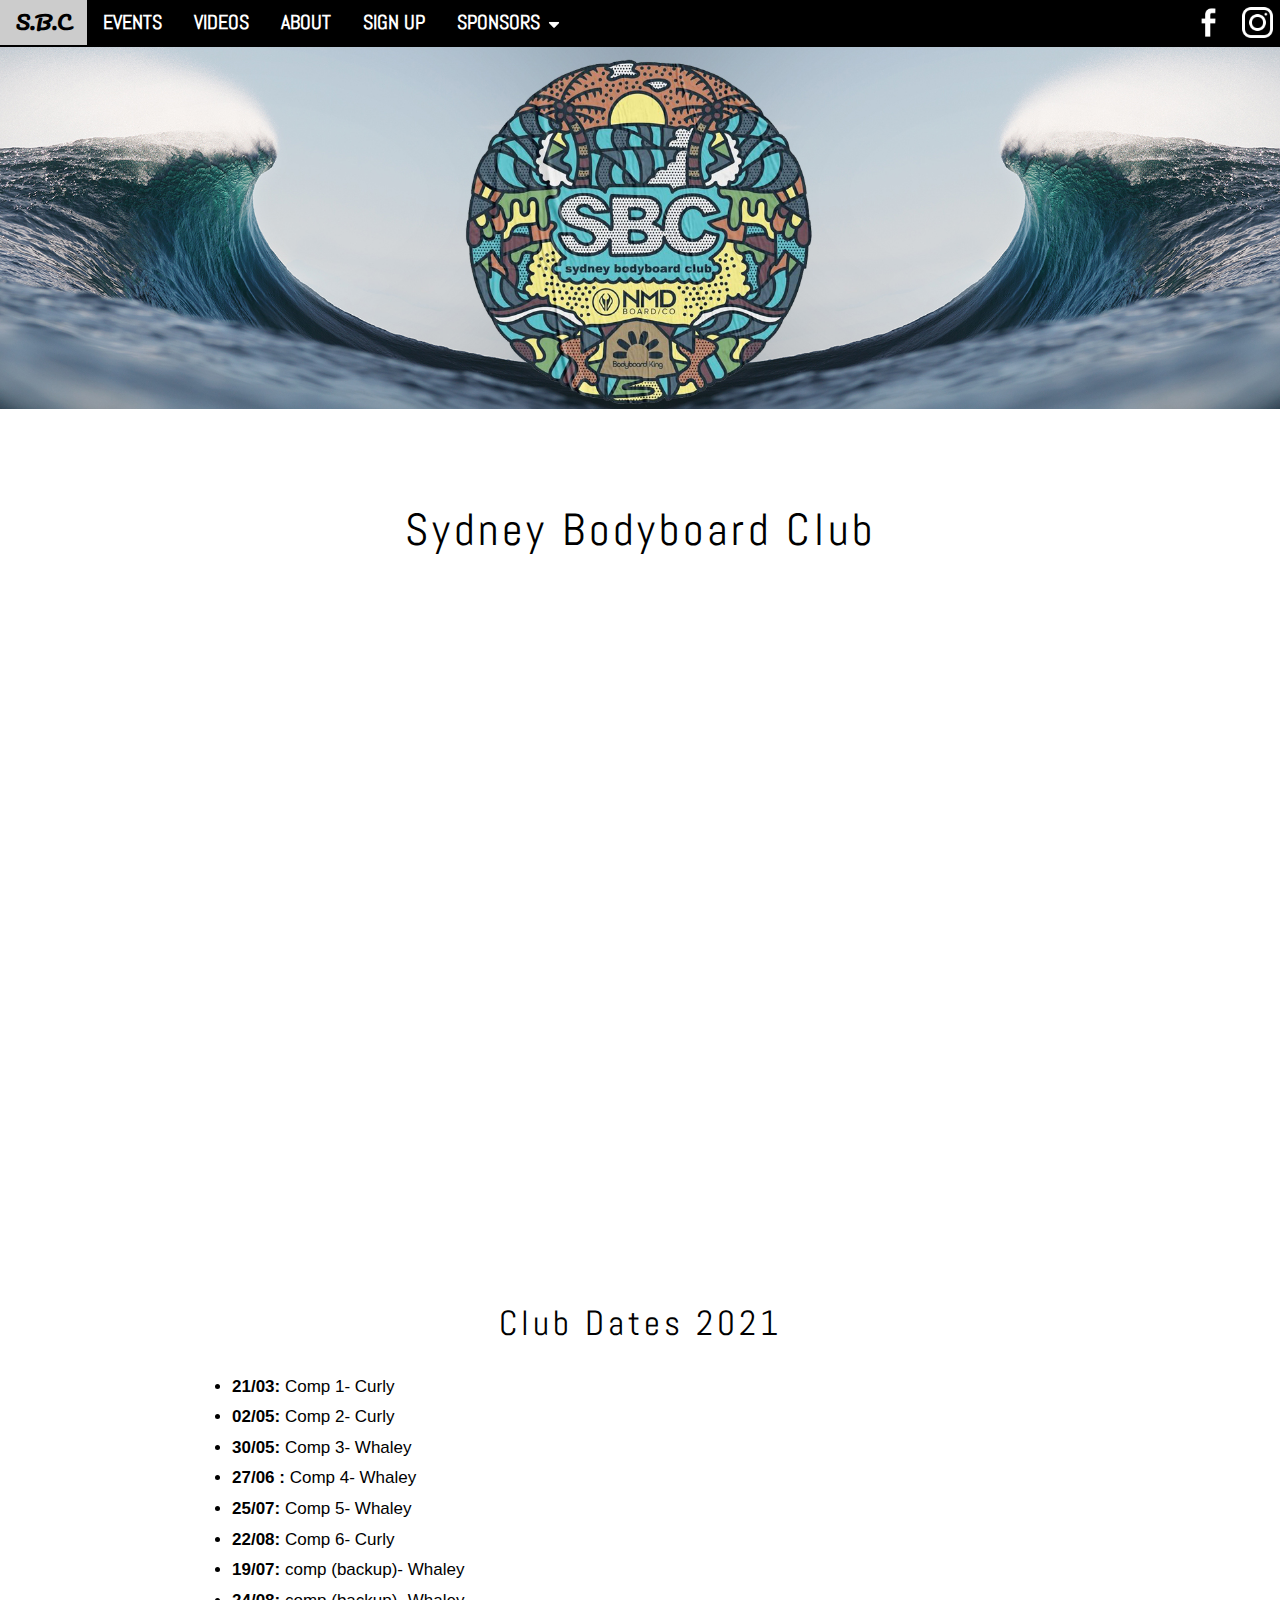
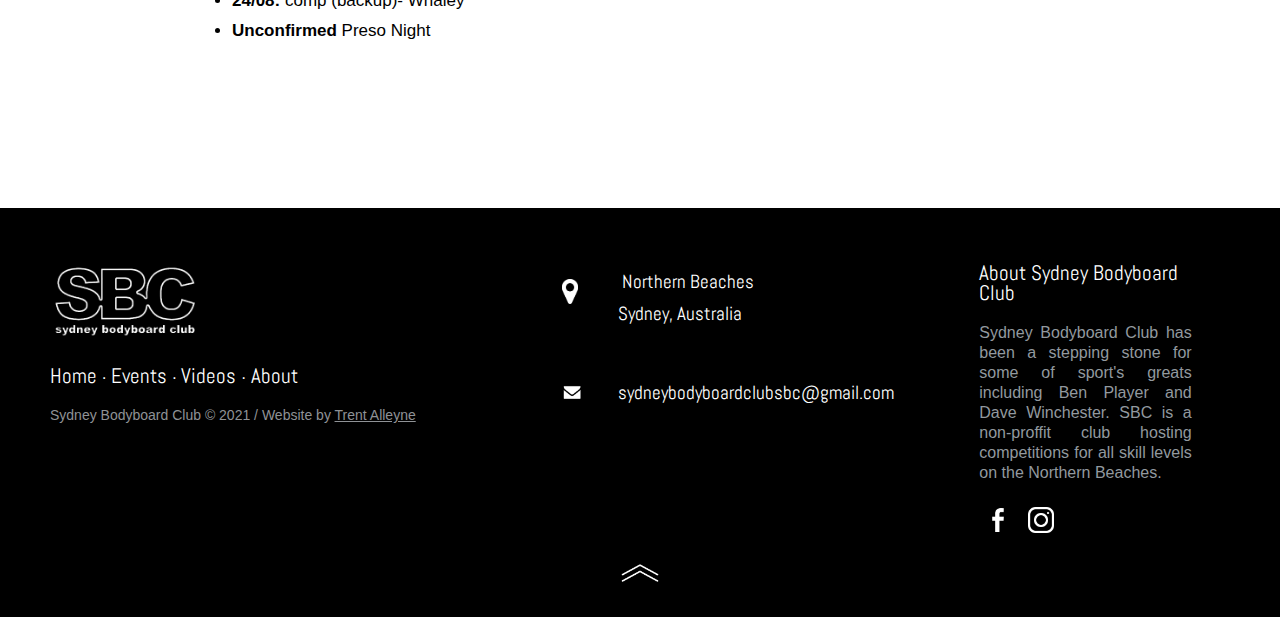
==== commit 9abe8972: "Update" ====
--- a/index.html
+++ b/index.html
@@ -62,7 +62,7 @@
     <a href="Events.html" class="w3-bar-item w3-button">EVENTS</a>
     <a href="Videos.html" class="w3-bar-item w3-button">VIDEOS</a>
     <a href="About.html" class="w3-bar-item w3-button">ABOUT</a>
-	<a href="https://forms.gle/7cFY9TbTtbBLy5KN8" target=_blank class="w3-bar-item w3-button">SIGN UP</a>
+	<a href="https://docs.google.com/forms/d/e/1FAIpQLSebBg8XQ7iC94aRB7ktu4RcDqXEynfNfkiL1PMrDJuAN1dhQw/viewform" target=_blank class="w3-bar-item w3-button">SIGN UP</a>
   
   <div class="w3-dropdown-hover">
     <button class="w3-button" title="Notifications">SPONSORS <img src="pics/down.png" alt="pin" style="width:18px;height:18px;"i class=""</a></i></button>     
@@ -99,13 +99,15 @@
 <br>
 <h2 class="w3-wide"> Club Dates 2021 </h2>
 <div class="w3-content" style="max-width:80%" id="details">
-	<ul>
-	<li><b>28/03:</b> Comp 1</li>
-	<li><b>02/05:</b> Comp 2</li>
-	<li><b>30/05:</b> Comp 3</li>
-	<li><b>27/06 :</b> Comp 4 </li>
-	<li><b>25/07:</b> Comp 5 </li>
-	<li><b>22/08:</b> Comp 6 </li>
+		<ul>
+	<li><b>21/03:</b> Comp 1- Curly</li>
+	<li><b>02/05:</b> Comp 2- Curly</li>
+	<li><b>30/05:</b> Comp 3- Whaley</li>
+	<li><b>27/06 :</b> Comp 4- Whaley</li>
+	<li><b>25/07:</b> Comp 5- Whaley</li>
+	<li><b>22/08:</b> Comp 6- Curly</li>
+	<li><b>19/07:</b> comp (backup)- Whaley</li>
+	<li><b>24/08:</b> comp (backup)- Whaley</li>
     <li><b>Unconfirmed</b> Preso Night </li>
 	</ul>
 </div>
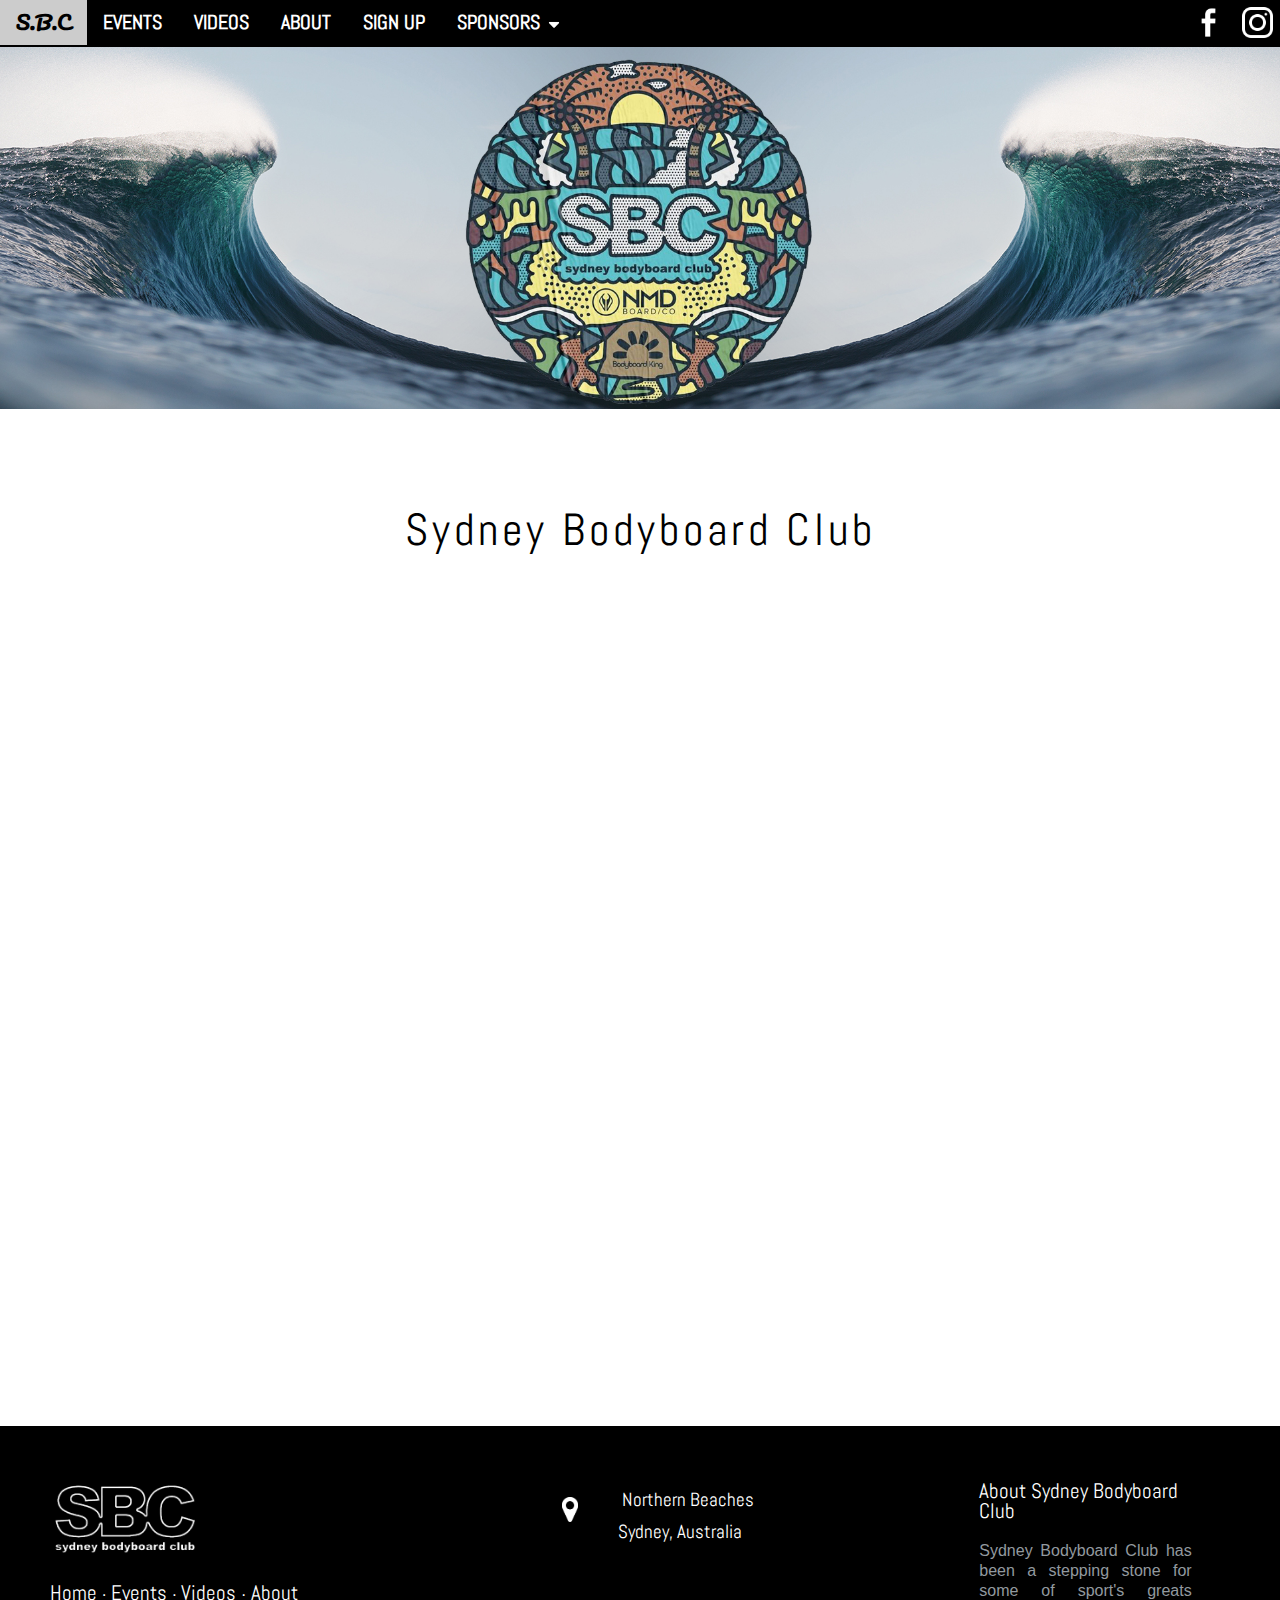
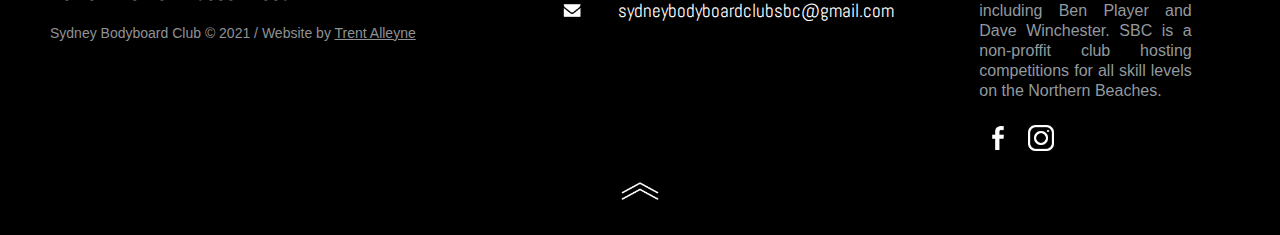
==== commit 99942e0b: "Updates" ====
--- a/index.html
+++ b/index.html
@@ -1,10 +1,10 @@
 <!DOCTYPE html>
 <html>
-
 <head>
 	<title>Sydney Bodyboard Club</title>
 	<link rel="icon" href="pics/icon2.png"
-
+	<meta name="Description" content="SBC is a non-profit club hosting competitions for all skill levels on the Northern Beaches.">
+	
 	<meta name="viewport" content="width=device-width, initial-scale=1">
 	<meta charset="UTF-8">
 	<link rel="stylesheet" href="css/style.css">
@@ -20,8 +20,7 @@
 		<link rel="stylesheet" href="css/footer-distributed-with-address-and-phones.css">
 		<link rel="stylesheet" href="http://maxcdn.bootstrapcdn.com/font-awesome/4.2.0/css/font-awesome.min.css">
 		<link href="http://fonts.googleapis.com/css?family=Cookie" rel="stylesheet" type="text/css">
-	
-	
+
 	<body id="Home">
 </head>
 
@@ -41,7 +40,7 @@
   <a href="Events.html" class="w3-bar-item w3-button w3-hide-small w3-animate-fadeing w3-hover-grey"><b style="font-size:130%;font-family: 'Abel', sans-serif;">EVENTS</a>
   <a href="Videos.html" class="w3-bar-item w3-button w3-hide-small w3-hover-grey">VIDEOS</a>
   <a href="About.html" class="w3-bar-item w3-button w3-hide-small w3-hover-grey">ABOUT</a>
-  <a href="https://docs.google.com/forms/d/e/1FAIpQLSebBg8XQ7iC94aRB7ktu4RcDqXEynfNfkiL1PMrDJuAN1dhQw/viewform" target=_blank class="w3-bar-item w3-button w3-hide-small w3-hover-grey">SIGN UP</a>
+  <a href="https://www.facebook.com/SydneyBodyboardClub/" target=_blank class="w3-bar-item w3-button w3-hide-small w3-hover-grey">SIGN UP</a>
    
     <div class="w3-dropdown-hover w3-hide-small">
     <button class="w3-button" title="Notifications">SPONSORS <img src="pics/down.png" alt="pin" style="width:18px;height:18px;"i class=""</a></i></button>     
@@ -53,7 +52,6 @@
 	  <a href="https://dmcfins.com.au/" target=_blank class="w3-bar-item w3-button">DMC Fins</a>
 	 </div>
      </div>
-     
  </div>
  
   <!-- Navbar on small screens -->
@@ -62,7 +60,7 @@
     <a href="Events.html" class="w3-bar-item w3-button">EVENTS</a>
     <a href="Videos.html" class="w3-bar-item w3-button">VIDEOS</a>
     <a href="About.html" class="w3-bar-item w3-button">ABOUT</a>
-	<a href="https://docs.google.com/forms/d/e/1FAIpQLSebBg8XQ7iC94aRB7ktu4RcDqXEynfNfkiL1PMrDJuAN1dhQw/viewform" target=_blank class="w3-bar-item w3-button">SIGN UP</a>
+	<a href="https://www.facebook.com/SydneyBodyboardClub/" target=_blank class="w3-bar-item w3-button">SIGN UP</a>
   
   <div class="w3-dropdown-hover">
     <button class="w3-button" title="Notifications">SPONSORS <img src="pics/down.png" alt="pin" style="width:18px;height:18px;"i class=""</a></i></button>     
@@ -97,20 +95,7 @@
 		<div style="padding:56.25% 0 0 0;position:relative;"><iframe src="https://player.vimeo.com/video/337722383?title=0&byline=0&portrait=0" style="position:absolute;top:0;left:0;width:100%;height:100%;" frameborder="0" allow="autoplay; fullscreen" allowfullscreen></iframe></div><script src="https://player.vimeo.com/api/player.js"></script>
 		</div>
 <br>
-<h2 class="w3-wide"> Club Dates 2021 </h2>
-<div class="w3-content" style="max-width:80%" id="details">
-		<ul>
-	<li><b>21/03:</b> Comp 1- Curly</li>
-	<li><b>02/05:</b> Comp 2- Curly</li>
-	<li><b>30/05:</b> Comp 3- Whaley</li>
-	<li><b>27/06 :</b> Comp 4- Whaley</li>
-	<li><b>25/07:</b> Comp 5- Whaley</li>
-	<li><b>22/08:</b> Comp 6- Curly</li>
-	<li><b>19/07:</b> comp (backup)- Whaley</li>
-	<li><b>24/08:</b> comp (backup)- Whaley</li>
-    <li><b>Unconfirmed</b> Preso Night </li>
-	</ul>
-</div>
+
 </div>
 </div>
 <!-- Footer -->
@@ -145,7 +130,7 @@
 		<br>
 				<div>
 					<img src="pics/envelope.png" alt="pin" style="width:20px;height:20px;"i class=""</a>
-					<p style="font-family: 'Abel', sans-serif;font-size:120%;">&nbsp;&nbsp;&nbsp;&nbsp;&nbsp;&nbsp;&nbsp;&nbsp;<a href="sydneybodyboardclubsbc@gmail.com">sydneybodyboardclubsbc@gmail.com</p>
+					<p style="font-family: 'Abel', sans-serif;font-size:120%;">&nbsp;&nbsp;&nbsp;&nbsp;&nbsp;&nbsp;&nbsp;&nbsp;<a href="sydneybodyboardclubsbc@gmail.com">sydneybodyboardclubsbc@gmail.com</a></p>
 				</div>
                 
 			</div>
@@ -201,4 +186,4 @@
 }
 </script>
 </body>
-</html>+</html>
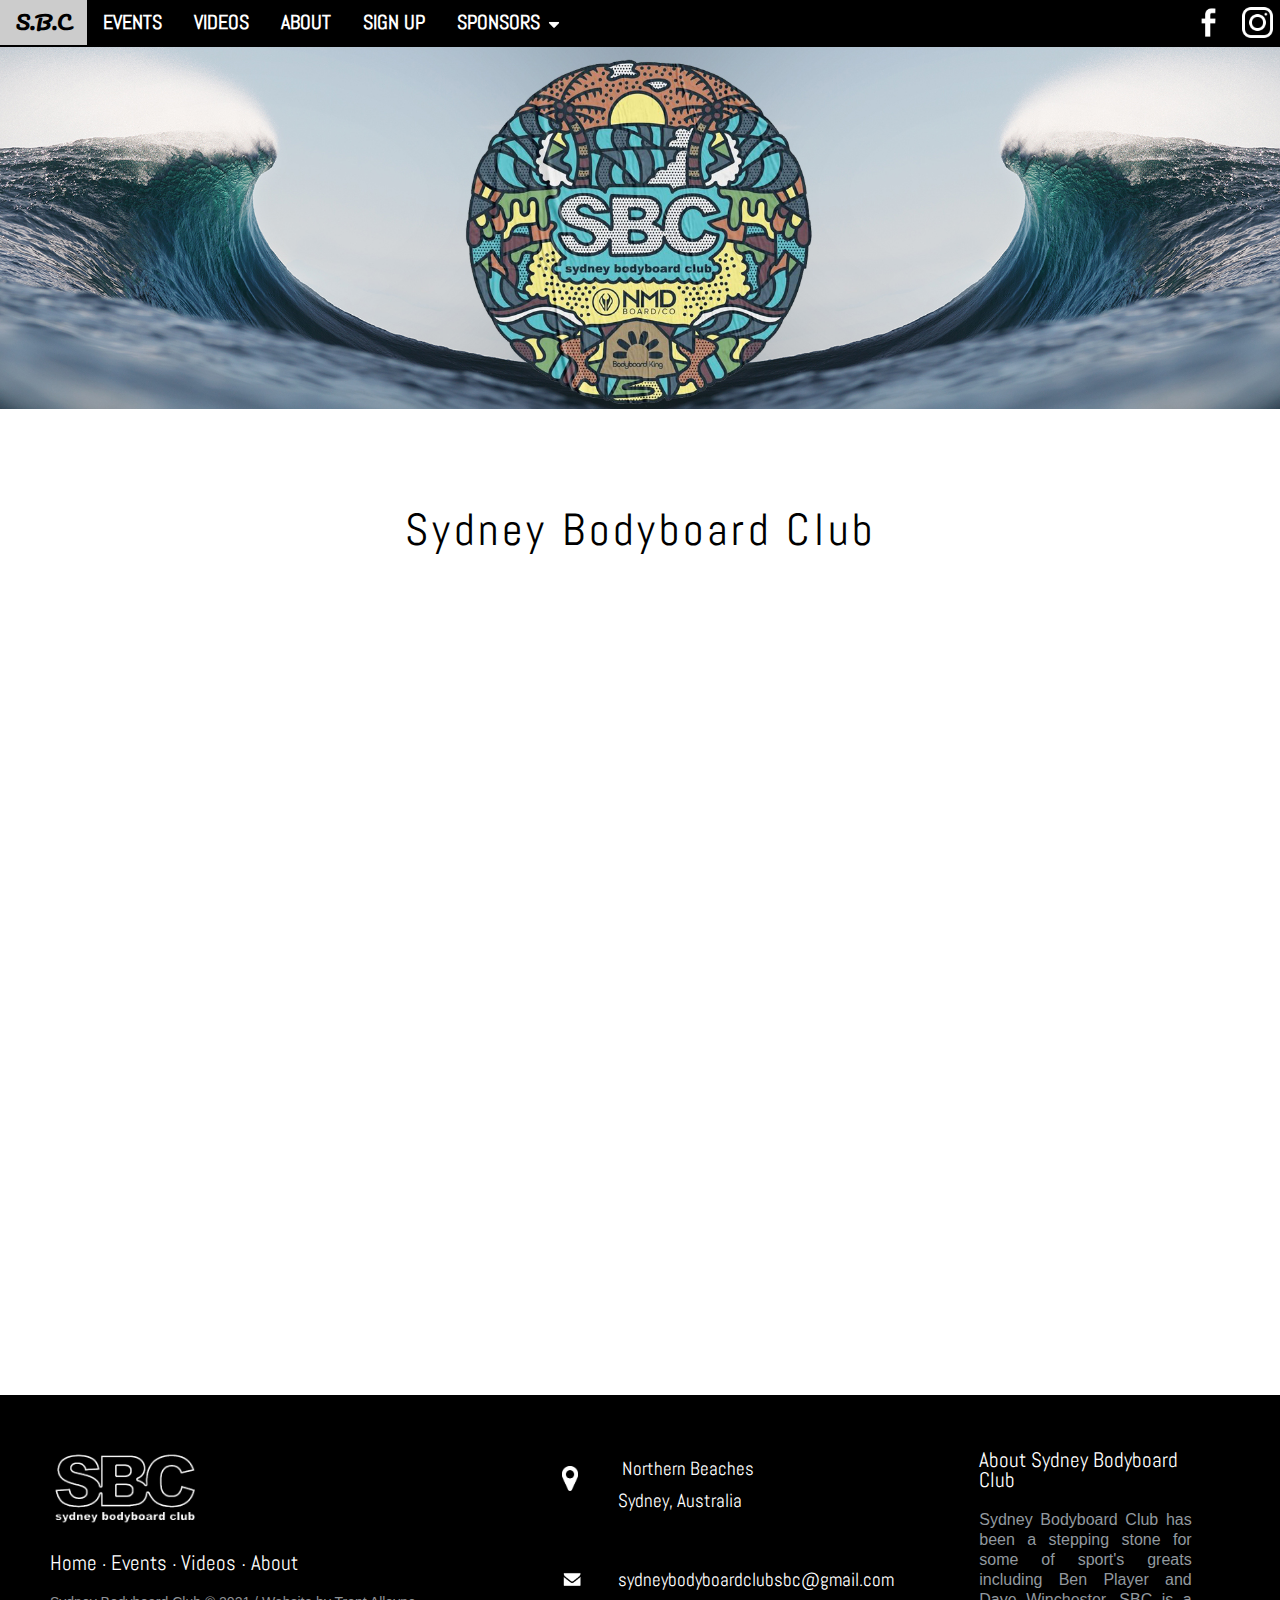
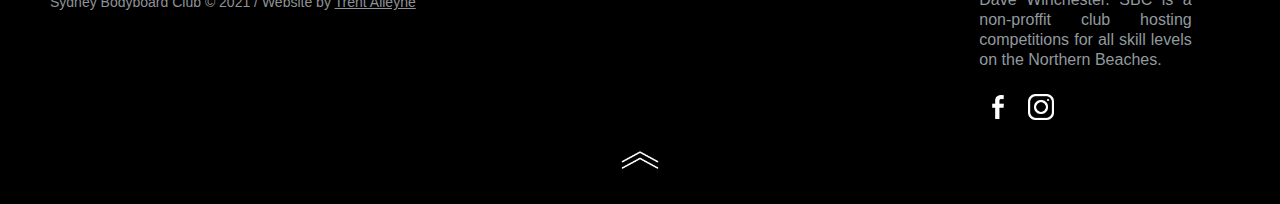
==== commit 6685d54a: "Updates" ====
--- a/index.html
+++ b/index.html
@@ -94,7 +94,6 @@
 <h2 class="w3-wide"></h2>
 		<div style="padding:56.25% 0 0 0;position:relative;"><iframe src="https://player.vimeo.com/video/337722383?title=0&byline=0&portrait=0" style="position:absolute;top:0;left:0;width:100%;height:100%;" frameborder="0" allow="autoplay; fullscreen" allowfullscreen></iframe></div><script src="https://player.vimeo.com/api/player.js"></script>
 		</div>
-<br>
 
 </div>
 </div>
